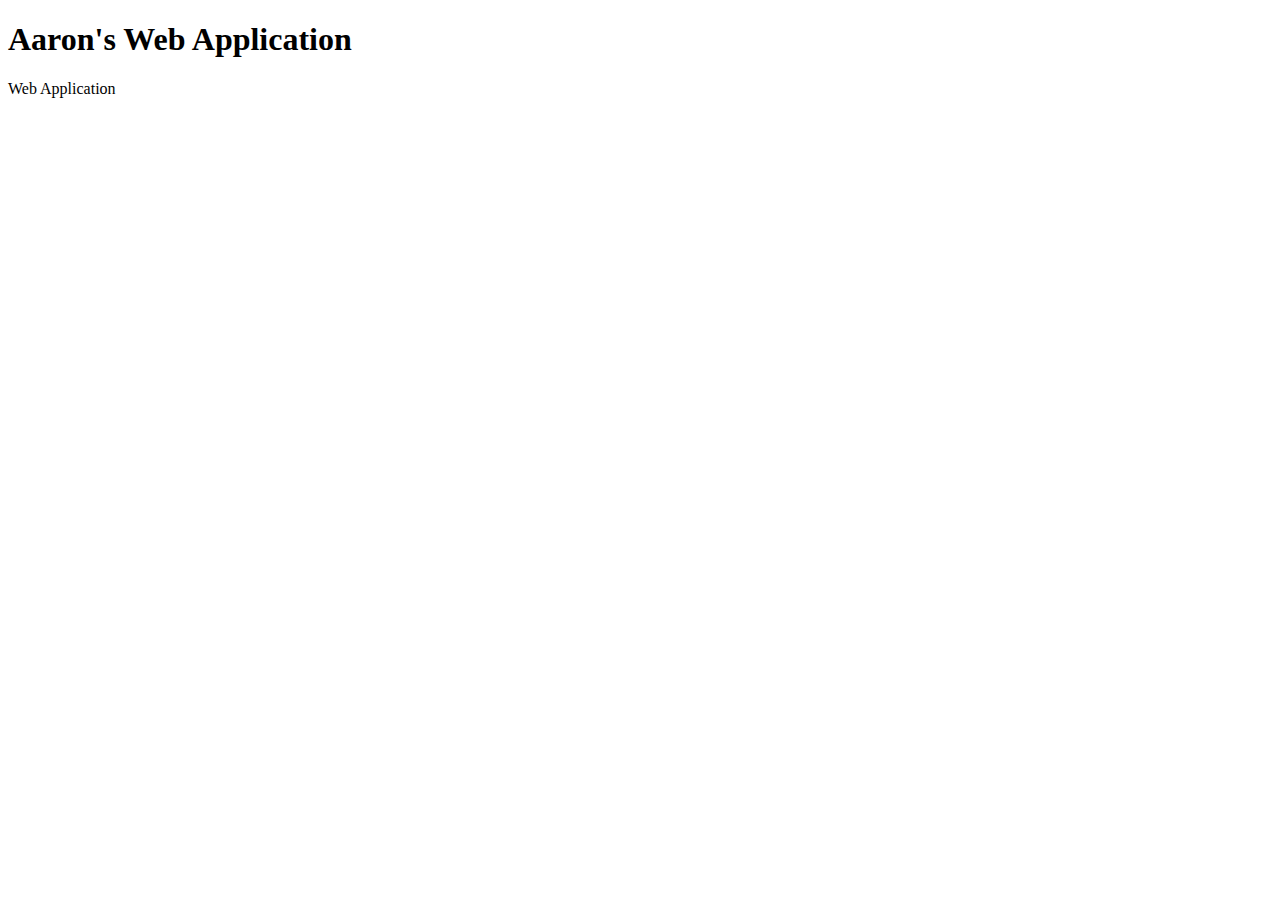
==== week10/demo/src/main/resources/static/index.html @ bcd109f2 "README.md 수정 및 주자별 폴더 정리" ====
<!DOCTYPE html>
<html lang="en">
  <head>
    <meta charset="UTF-8">
    <title>Aaron's First Index Page</title>
  </head>
  <body>
    <h1>Aaron's Web Application</h1>
    <div>Web Application</div>
  </body>
</html>
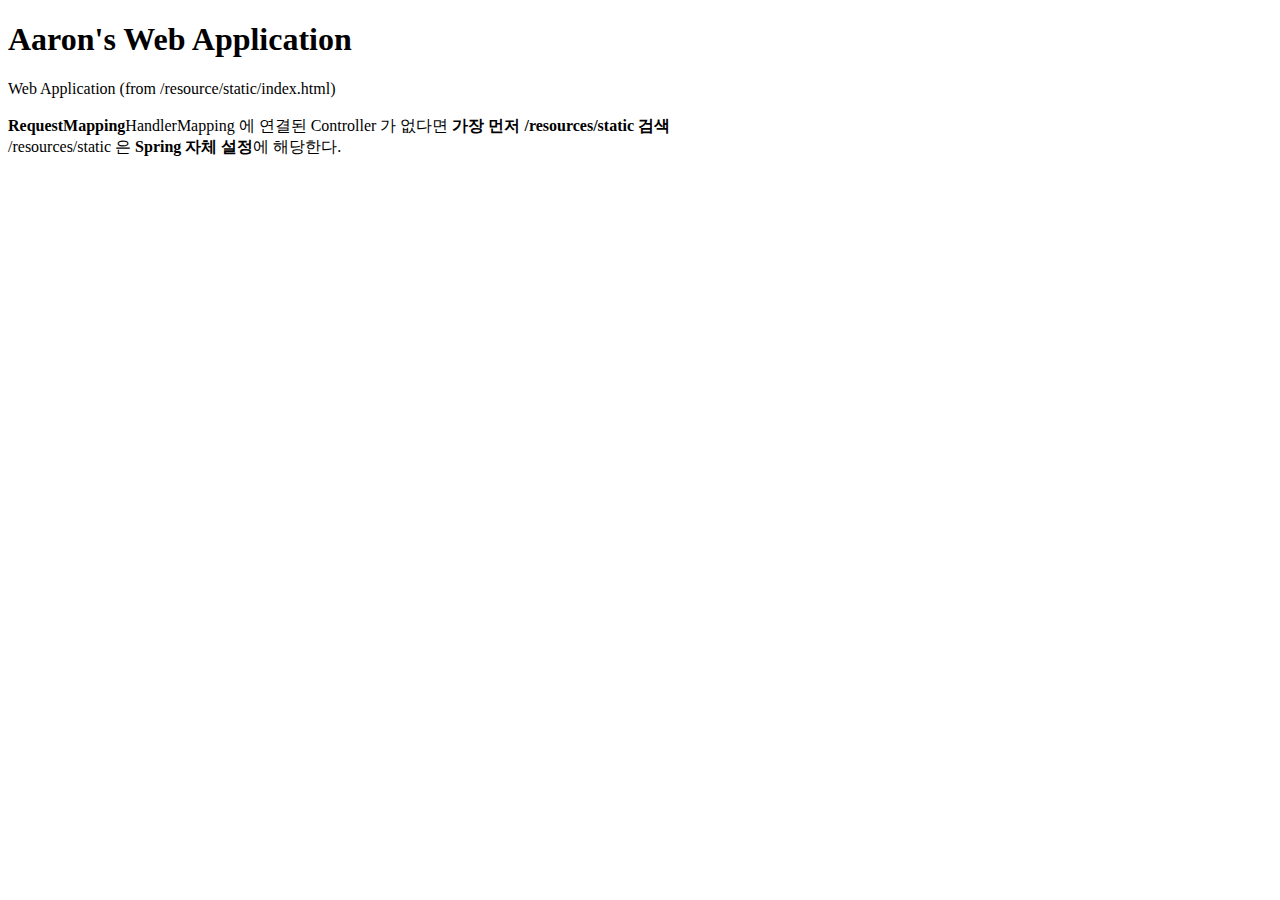
==== commit 9ead8003: "실습 5-3: WelcomePageHandlerMapping : 우선순위 (1) /resources/static (Spring) -> (2) /resources/templates " ====
--- a/week10/demo/src/main/resources/static/index.html
+++ b/week10/demo/src/main/resources/static/index.html
@@ -6,6 +6,9 @@
   </head>
   <body>
     <h1>Aaron's Web Application</h1>
-    <div>Web Application</div>
+    <div>Web Application (from /resource/static/index.html)</div>
+    <br/>
+    <div><b>RequestMapping</b>HandlerMapping 에 연결된 Controller 가 없다면 <b>가장 먼저 /resources/static 검색</b></div>
+    <div>/resources/static 은 <b>Spring 자체 설정</b>에 해당한다.</div>
   </body>
 </html>